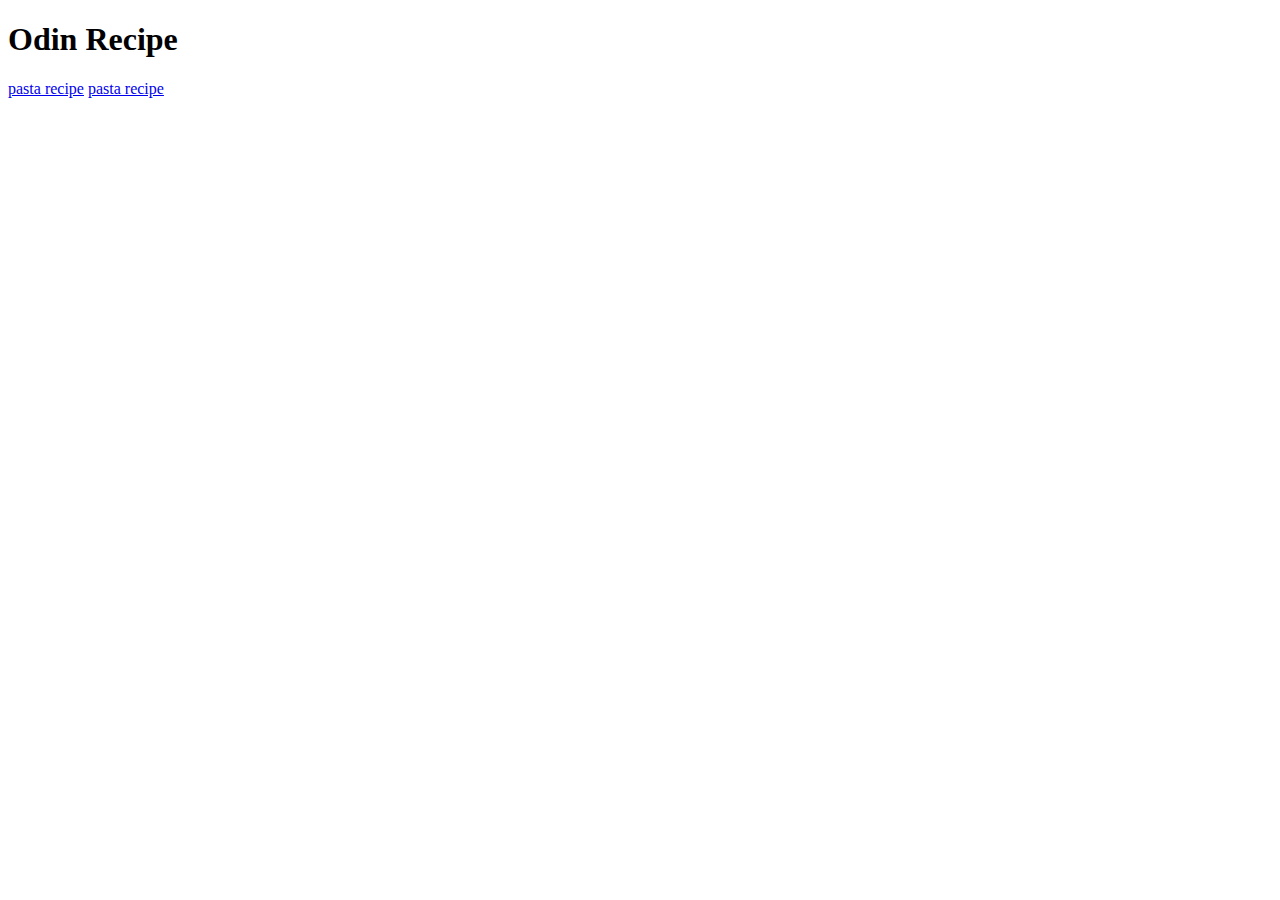
==== index.html @ 496843a6 "made two html files for recipe will add two more recipes to website" ====
<!DOCTYPE html>
<html lang="en">
<head>
    <meta charset="UTF-8">
    <meta name="viewport" content="width=device-width, initial-scale=1.0">
    <title>Odin recipes</title>
</head>
<body>
    <h1>Odin Recipe</h1>
    <a href="recipes/pasta.html">pasta recipe</a>
    <a href="recipes/chicken-masala.html">pasta recipe</a>
    
    <img src="" alt="">
</body>
</html>
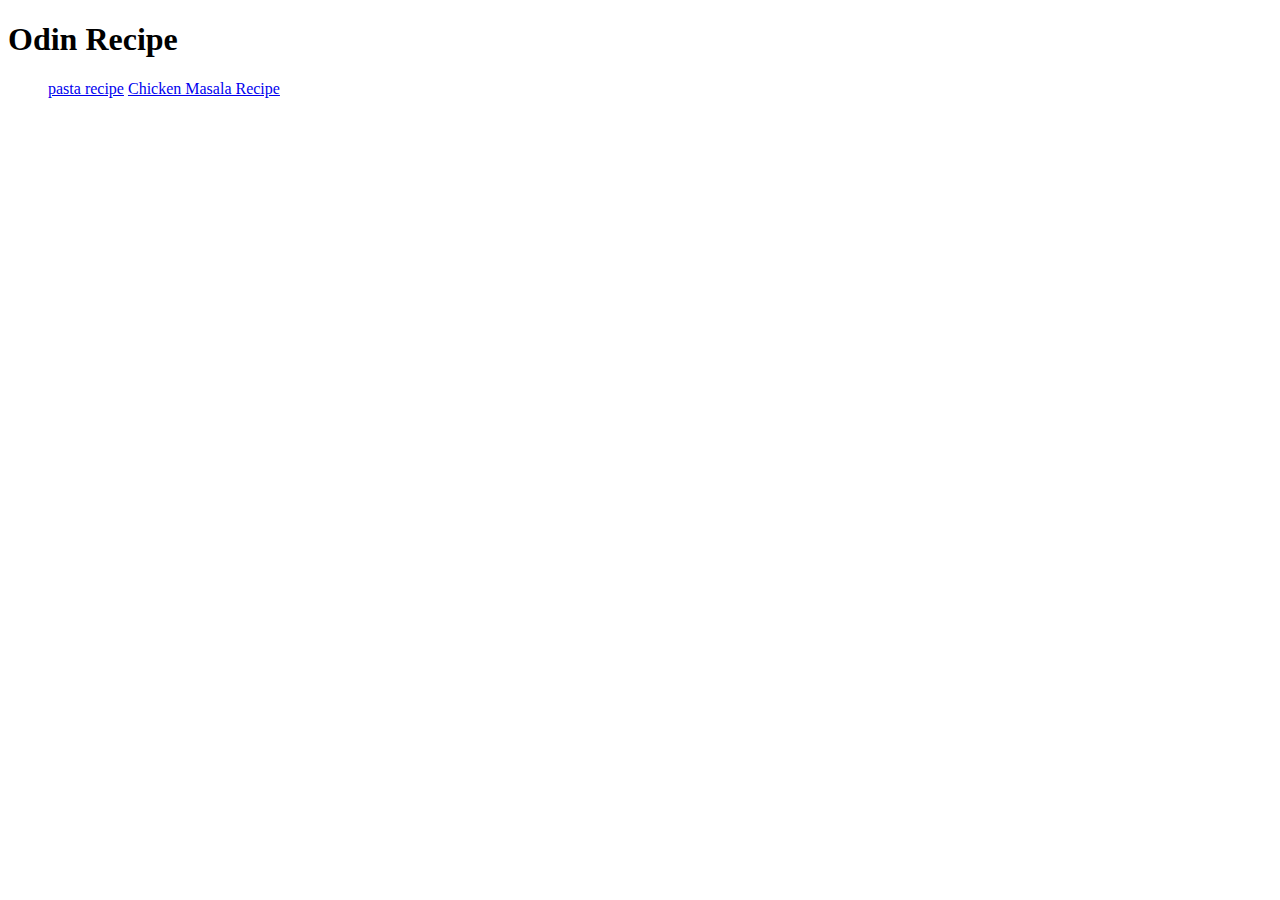
==== commit eccfc310: "finished with the second recipe, one more to complete" ====
--- a/index.html
+++ b/index.html
@@ -7,8 +7,12 @@
 </head>
 <body>
     <h1>Odin Recipe</h1>
-    <a href="recipes/pasta.html">pasta recipe</a>
-    <a href="recipes/chicken-masala.html">pasta recipe</a>
+    <ul>
+        <a href="recipes/pasta.html">pasta recipe</a>
+        <a href="recipes/chicken-masala.html">Chicken Masala Recipe</a>
+        
+    </ul>
+    
     
     <img src="" alt="">
 </body>
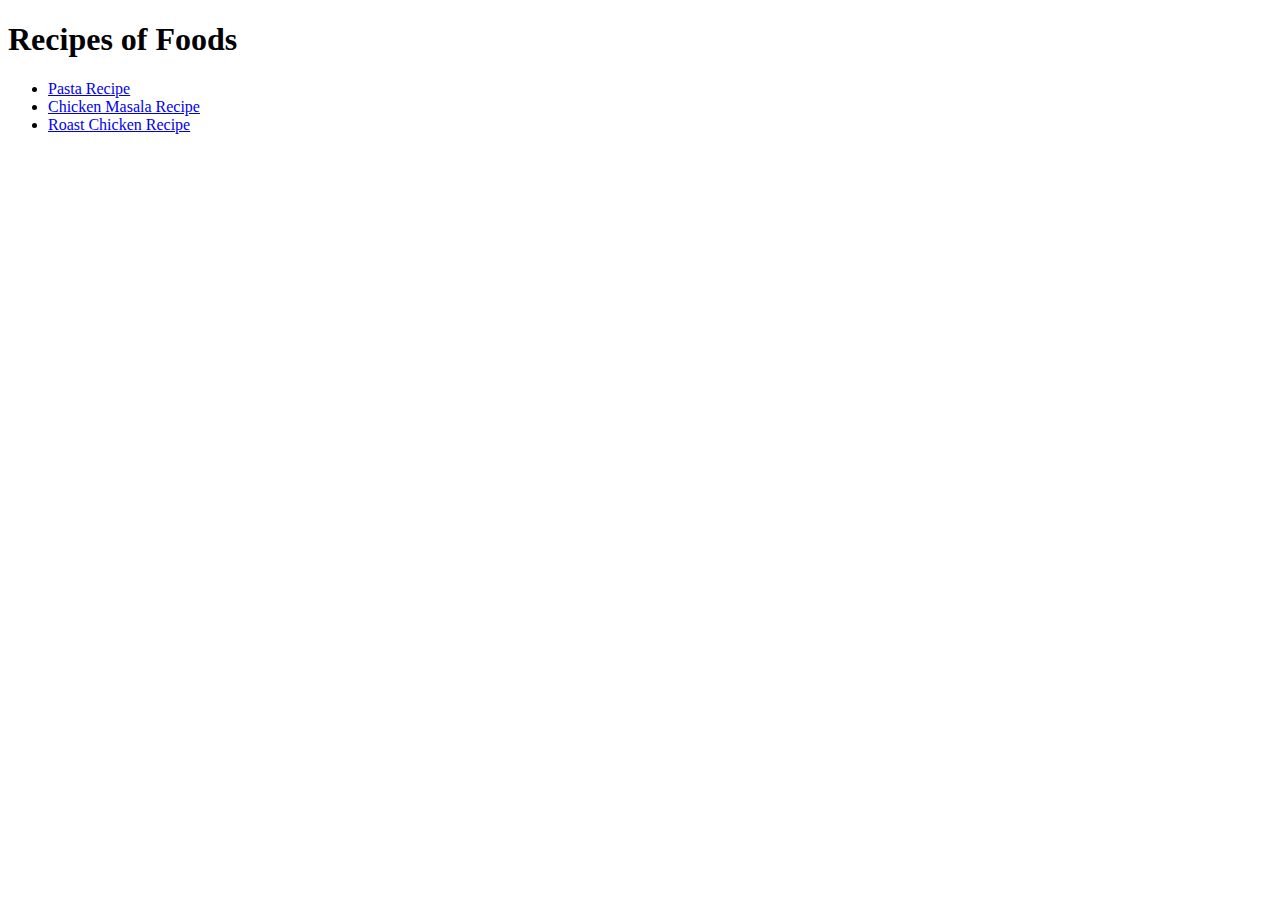
==== commit 4a62bb6d: "finished the project added the last recipe" ====
--- a/index.html
+++ b/index.html
@@ -6,14 +6,11 @@
     <title>Odin recipes</title>
 </head>
 <body>
-    <h1>Odin Recipe</h1>
+    <h1>Recipes of Foods</h1>
     <ul>
-        <a href="recipes/pasta.html">pasta recipe</a>
-        <a href="recipes/chicken-masala.html">Chicken Masala Recipe</a>
-        
+        <li><a href="recipes/pasta.html">Pasta Recipe</a></li>
+        <li><a href="recipes/chicken-masala.html">Chicken Masala Recipe</a></li>
+        <li><a href="recipes/roast-chicken.html">Roast Chicken Recipe</a></li>
     </ul>
-    
-    
-    <img src="" alt="">
 </body>
 </html>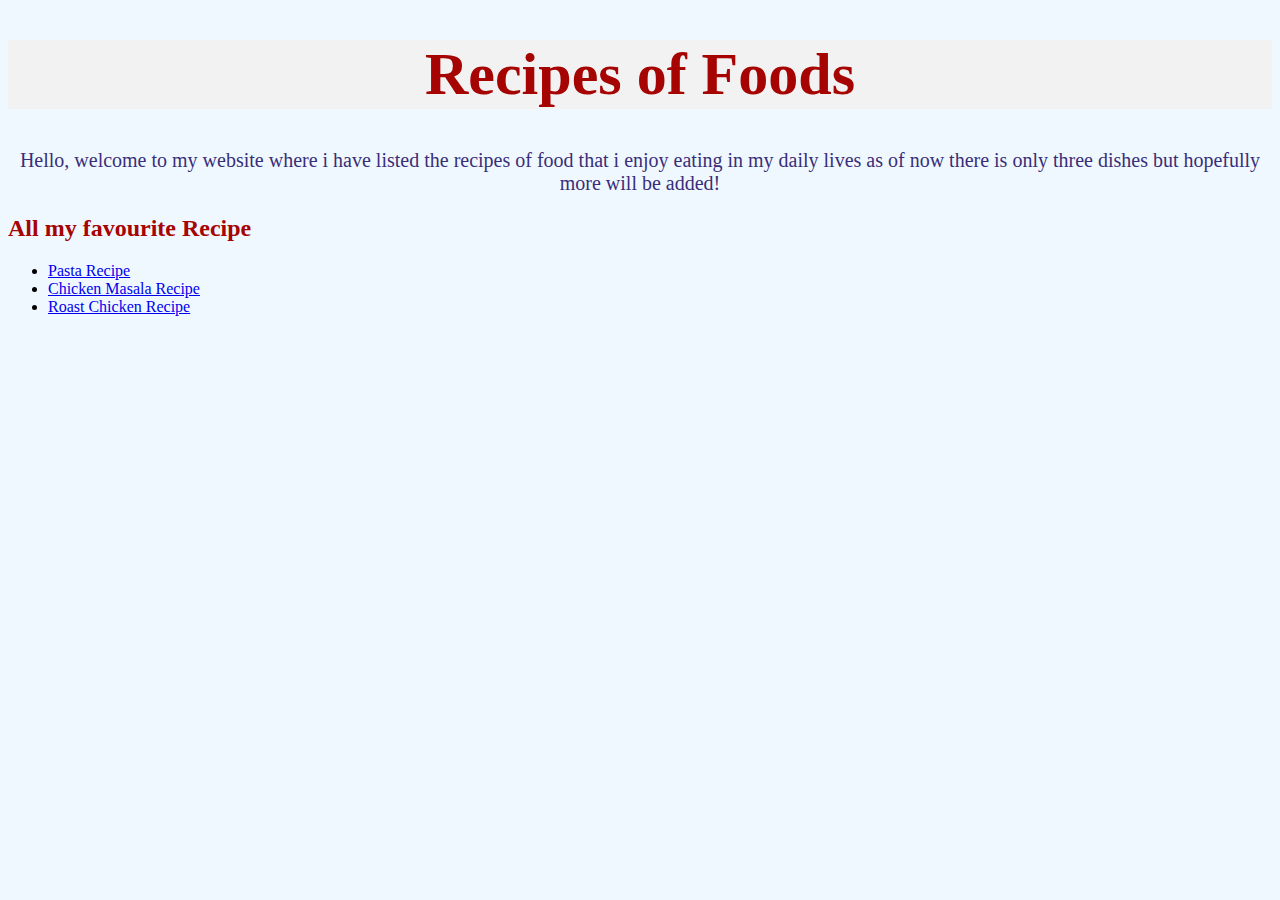
==== commit fbd6f0fe: "i have added a new file a css file and implemented all that i have learned from the pass exercises." ====
--- a/index.html
+++ b/index.html
@@ -1,16 +1,24 @@
 <!DOCTYPE html>
 <html lang="en">
 <head>
+    <link rel="stylesheet" href="style.css">
     <meta charset="UTF-8">
     <meta name="viewport" content="width=device-width, initial-scale=1.0">
     <title>Odin recipes</title>
 </head>
 <body>
-    <h1>Recipes of Foods</h1>
+    <h1 class="title">Recipes of Foods</h1>
+    <p class="intro">Hello, welcome to my website where i have listed the recipes of food
+        that i enjoy eating in my daily lives as of now there is only three dishes but hopefully more
+        will be added! 
+    </p>
+  
+    <h2 class="homepage"> All my favourite Recipe</h2>
     <ul>
         <li><a href="recipes/pasta.html">Pasta Recipe</a></li>
         <li><a href="recipes/chicken-masala.html">Chicken Masala Recipe</a></li>
         <li><a href="recipes/roast-chicken.html">Roast Chicken Recipe</a></li>
     </ul>
+    </div>
 </body>
 </html>--- a/style.css
+++ b/style.css
@@ -0,0 +1,110 @@
+* {
+    background-color: aliceblue;
+}
+
+.title {
+    text-align: center;
+    font-weight: bold;
+    font-size: 60px;
+    color: #A60303;
+    background-color: #F2F2F2;
+}
+
+.intro{
+    text-align: center;
+    font-size: 20px;
+    font-family: Georgia, 'Times New Roman', Times, serif;
+    color:rgb(57, 46, 121);
+}
+
+
+.homepage{
+    font-weight: bold;
+    text-align: left;
+    color: #A60303;
+}
+
+.pasta{
+    text-align: center;
+    font-weight: bold;
+    font-size: 60px;
+    color: #A64F03;
+    background-color: #F2F2F2;
+}
+
+.imgp{
+display: block;
+margin-left: auto;
+margin-right: auto;
+width: 42%;
+}
+
+.pasta-p, .ingrediants-p, .steps-p{
+    color:#BF7B3F ;
+    font-family:'Trebuchet MS', 'Lucida Sans Unicode', 'Lucida Grande', 'Lucida Sans', Arial, sans-serif;
+    font-size: 18px;
+}
+
+.heading-2p{
+
+    font-weight: bold;
+    text-align: left;
+    color: #730202;
+
+}
+
+.chicken-masala{
+    text-align: center;
+    font-weight: bold;
+    font-size: 60px;
+    color: #F25C05;
+    background-color: #F2F2F2;
+}
+
+.imgcs {
+    display: block;
+    margin-left: auto;
+    margin-right: auto;
+    width: 42%;
+}
+
+.heading-2cs {
+    font-weight: bold;
+    text-align: left;
+    color: #8C2703;
+    
+}
+
+.para-cs, .ingrediants-cs, .steps-cs{
+    color:#A69B03 ;
+    font-family:'Trebuchet MS', 'Lucida Sans Unicode', 'Lucida Grande', 'Lucida Sans', Arial, sans-serif;
+    font-size: 18px;
+}
+
+.chicken-roast{
+    text-align: center;
+    font-weight: bold;
+    font-size: 60px;
+    color: #D96B2B;
+    background-color: #F2F2F2;
+
+}
+
+.imgrc{
+    display: block;
+    margin-left: auto;
+    margin-right: auto;
+    width: 42%;  
+}
+
+.heading-2rc {
+    font-weight: bold;
+    text-align: left;
+    color: #F29441;
+}
+
+.para-rc, .ingredients-rc, .steps-rc {
+    color:#A69B03 ;
+    font-family:'Trebuchet MS', 'Lucida Sans Unicode', 'Lucida Grande', 'Lucida Sans', Arial, sans-serif;
+    font-size: 18px;
+}